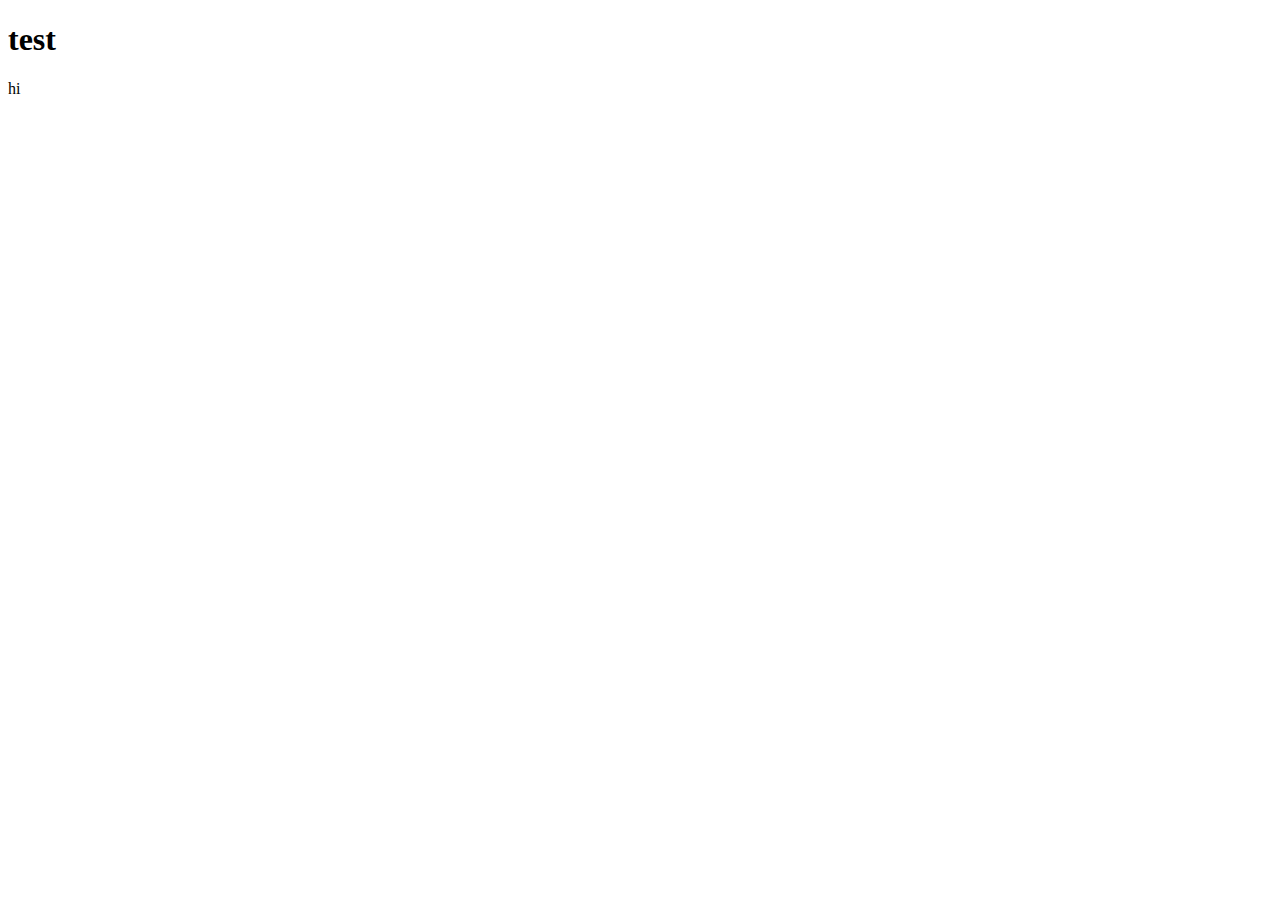
==== src/index.html @ 93842d66 "index page" ====
<!-- index.html - Shirozii (contact@shiroko.me) - 2022/04/18-->
<!-- Description: main page, idk what to do here lmao -->
<!-- eek -->

<!DOCTYPE html>
<html lang="en">
<head>
    <meta charset="UTF-8">
    <meta http-equiv="X-UA-Compatible" content="IE=edge">
    <meta name="viewport" content="width=device-width, initial-scale=1.0">
    <link rel="stylesheet" href="index.css">
    <script src="index.js"></script>

    <title>idk anymore</title>
</head>
<body onload="start()">
    <div id="title">
        <h1>test</h1>
    </div>
    <div id="content">
        <p>hi</p>
    </div>
</body>
</html>
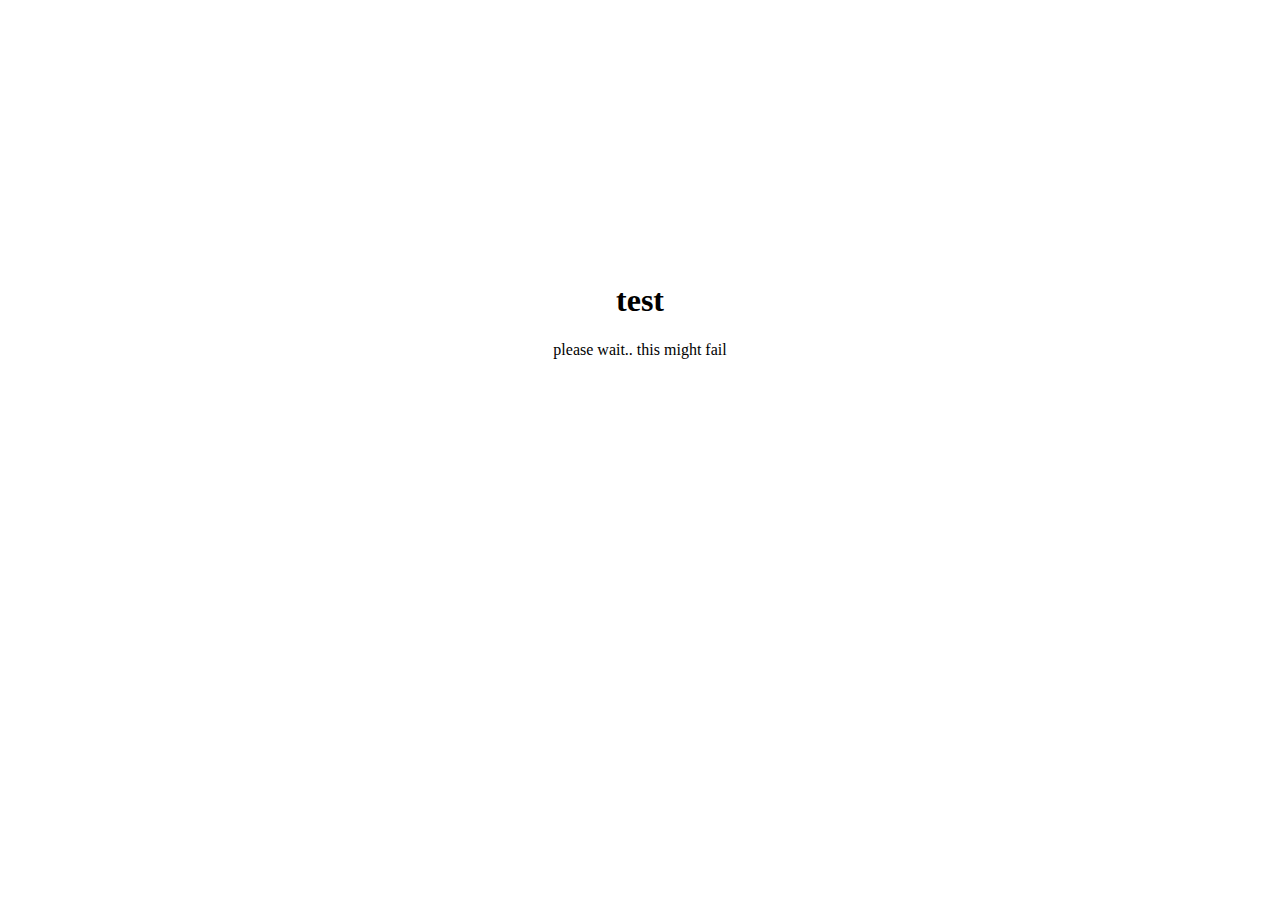
==== commit 8e6d3c7f: "add a lil message element" ====
--- a/src/index.html
+++ b/src/index.html
@@ -18,7 +18,7 @@
         <h1>test</h1>
     </div>
     <div id="content">
-        <p>hi</p>
+        <p id="message">please wait.. this might fail</p>
     </div>
 </body>
 </html>--- a/src/index.css
+++ b/src/index.css
@@ -0,0 +1,11 @@
+/* index.css - Shirozii (contact@shiroko.me) - 2022/04/18*/
+/* Description: bad css time */
+
+body {
+  text-align: center;
+}
+
+#title {
+  padding-top: 20%;
+  padding-bottom: -20%;
+}
